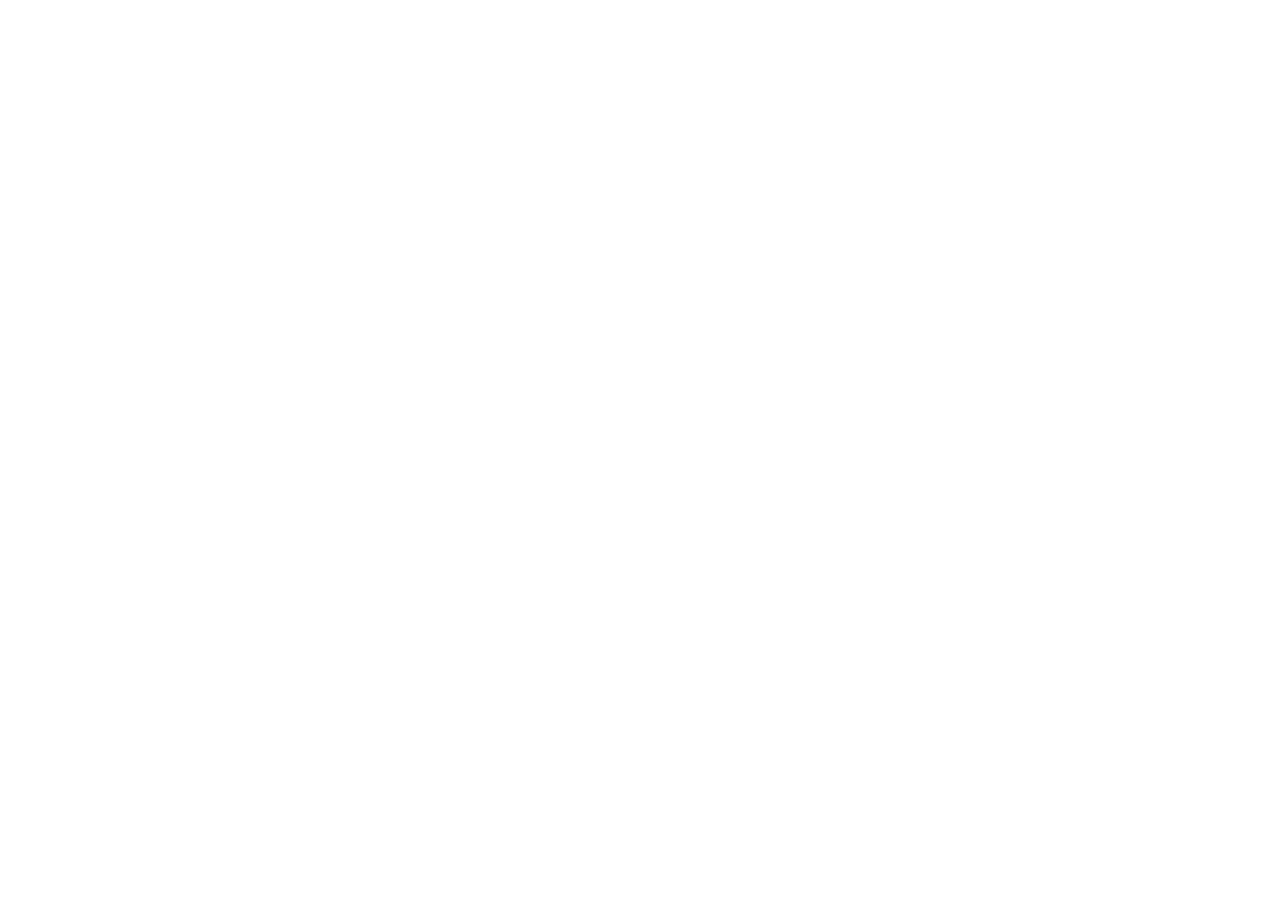
==== src/index.html @ 7c99f9bf "Initial commit" ====
<!DOCTYPE html>
<html lang="en">
  <head>
    <meta charset="UTF-8" />
    <link rel="icon" type="image/svg+xml" href="/favicon.svg" />
    <meta name="viewport" content="width=device-width, initial-scale=1.0" />
    <title>Vanilla App Template</title>
    <link rel="stylesheet" href="./css/styles.css" />
  </head>
  <body>
    <load src="./partials/header.html" icon-path="img/sprite.svg#logo" />

    <main>
      <!-- Loads the specified .html file -->
      <load src="./partials/vite-promo.html" />
      <load src="./partials/badges.html" />
    </main>

    <load src="./partials/footer.html" />

    <script type="module" src="./main.js"></script>
  </body>
</html>
---- src/css/styles.css ----
/**
  |============================
  | include css partials with
  | default @import url()
  |============================
*/
/* Common styles */
@import url('./reset.css');
@import url('./base.css');
@import url('./container.css');
@import url('./animations.css');

/* Sections style */
@import url('./header.css');
@import url('./vite-promo.css');
@import url('./badges.css');
@import url('./back-link.css');
@import url('./footer.css');
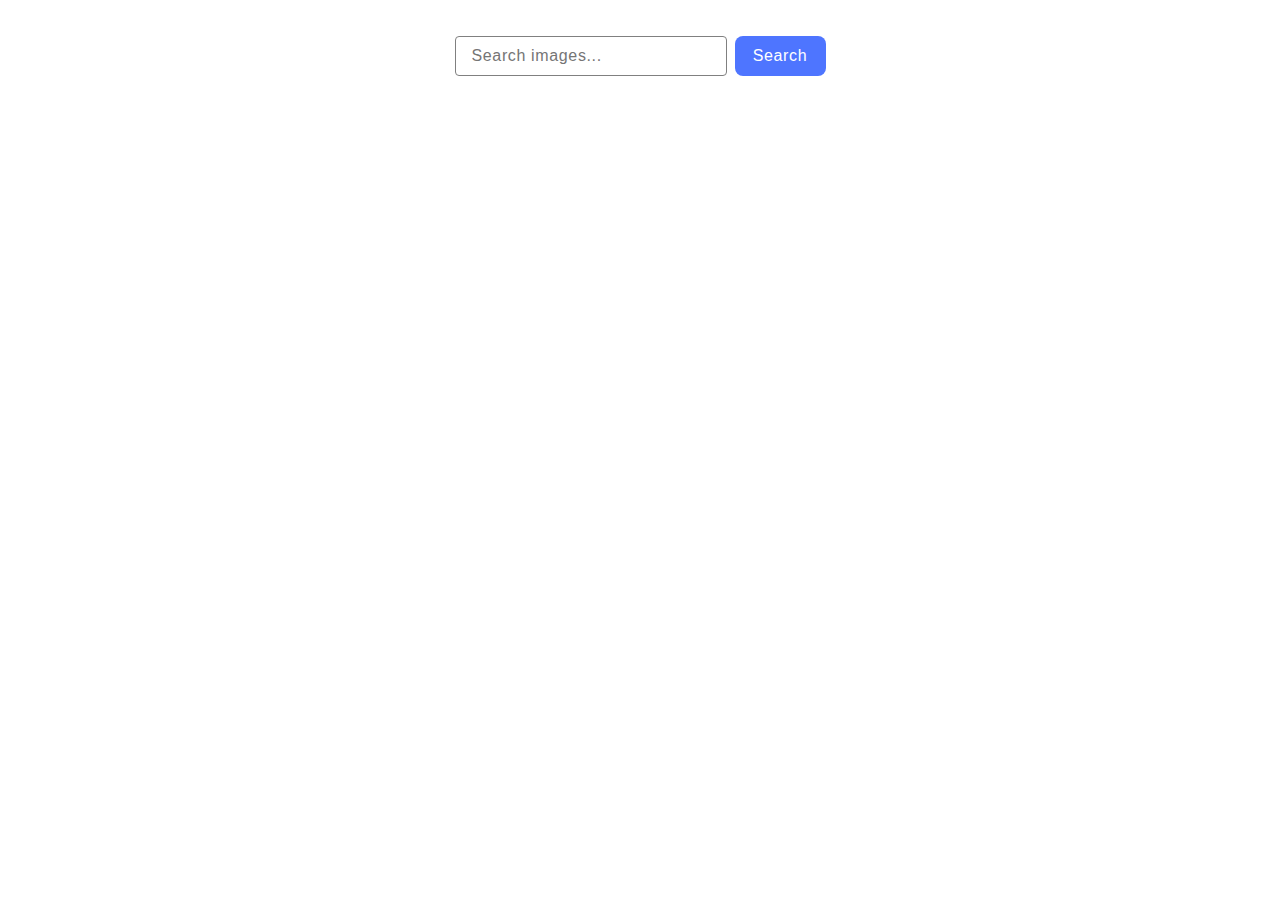
==== commit d7eb16ff: "Do the task" ====
--- a/src/index.html
+++ b/src/index.html
@@ -1,23 +1,22 @@
 <!DOCTYPE html>
 <html lang="en">
-  <head>
-    <meta charset="UTF-8" />
-    <link rel="icon" type="image/svg+xml" href="/favicon.svg" />
-    <meta name="viewport" content="width=device-width, initial-scale=1.0" />
-    <title>Vanilla App Template</title>
-    <link rel="stylesheet" href="./css/styles.css" />
-  </head>
-  <body>
-    <load src="./partials/header.html" icon-path="img/sprite.svg#logo" />
+    <head>
+        <meta charset="UTF-8" />
+        <meta name="viewport" content="width=device-width, initial-scale=1.0" />
+        <title>Document</title>
+        <link rel="stylesheet" href="./css/styles.css" />
+    </head>
+    <body>
+        <form class="form">
+            <input type="text" class="user-input" placeholder="Search images..." />
+            <button class="submit-button" type="submit">Search</button>
+        </form>
 
-    <main>
-      <!-- Loads the specified .html file -->
-      <load src="./partials/vite-promo.html" />
-      <load src="./partials/badges.html" />
-    </main>
+        <ul class="gallery"></ul>
 
-    <load src="./partials/footer.html" />
+        <div class="load-message-box"></div>
+        <button class="submit-button load-more-button hide" type="button">Load more</button>
 
-    <script type="module" src="./main.js"></script>
-  </body>
+        <script type="module" src="./main.js"></script>
+    </body>
 </html>
--- a/src/css/styles.css
+++ b/src/css/styles.css
@@ -1,18 +1,194 @@
-/**
-  |============================
-  | include css partials with
-  | default @import url()
-  |============================
-*/
-/* Common styles */
-@import url('./reset.css');
-@import url('./base.css');
-@import url('./container.css');
-@import url('./animations.css');
+* {
+    box-sizing: border-box;
+}
 
-/* Sections style */
-@import url('./header.css');
-@import url('./vite-promo.css');
-@import url('./badges.css');
-@import url('./back-link.css');
-@import url('./footer.css');
+p {
+    margin: 0;
+    padding: 0;
+}
+
+a {
+    text-decoration: none;
+}
+
+form {
+    display: flex;
+    column-gap: 8px;
+    justify-content: center;
+    align-items: center;
+    margin-top: 36px;
+}
+
+.user-input {
+    border-radius: 4px;
+    border: 1px solid #808080;
+    padding-block: 8px;
+    padding-left: 16px;
+    color: #000000;
+    font-family: 'Montserrat', sans-serif;
+    letter-spacing: 0.64px;
+    line-height: 24px;
+    font-size: 16px;
+    width: 272px;
+    height: 40px;
+    outline: none;
+}
+
+.user-input:hover {
+    border: 1px solid #000;
+}
+
+.user-input:focus {
+    border: 1px solid #4e75ff;
+}
+
+.submit-button {
+    padding: 8px 16px;
+    border-radius: 8px;
+    background-color: #4e75ff;
+    font-weight: 500;
+    color: #fff;
+    font-family: 'Montserrat', sans-serif;
+    letter-spacing: 0.64px;
+    line-height: 24px;
+    font-size: 16px;
+    width: 91px;
+    height: 40px;
+    border: none;
+}
+
+.submit-button:hover {
+    background-color: #6c8cff;
+}
+
+.gallery {
+    display: flex;
+    justify-content: center;
+    align-items: center;
+    flex-wrap: wrap;
+    padding: 20px;
+    gap: 24px;
+    list-style: none;
+}
+
+.gallery-item {
+    border: 1px solid #808080;
+}
+.gallery-link {
+    display: flex;
+    flex-direction: column;
+}
+.gallery-img {
+    width: 360px;
+    height: 160px;
+    margin-bottom: 4px;
+    object-fit: cover;
+}
+
+.grid {
+    display: grid;
+    grid-template-columns: repeat(4, 1fr);
+    text-align: center;
+    width: 360px;
+    height: 48px;
+}
+.grid p,
+.grid span {
+    font-size: 12px;
+    color: #2e2f42;
+    font-family: Montserrat;
+    letter-spacing: 0.48px;
+}
+.grid p {
+    line-height: 16px;
+    font-weight: 600;
+}
+.grid span {
+    line-height: 24px;
+}
+
+.load-message-box {
+    display: flex;
+    align-items: center;
+    justify-content: center;
+}
+.load-more-button {
+    display: flex;
+    margin-inline: auto;
+}
+.hide {
+    display: none;
+}
+
+.loader {
+    transform: rotateZ(45deg);
+    perspective: 1000px;
+    border-radius: 50%;
+    width: 48px;
+    height: 48px;
+    color: #808080;
+}
+.loader:before,
+.loader:after {
+    content: '';
+    display: block;
+    position: absolute;
+    top: 0;
+    left: 0;
+    width: inherit;
+    height: inherit;
+    border-radius: 50%;
+    transform: rotateX(70deg);
+    animation: 1s spin linear infinite;
+}
+.loader:after {
+    color: #ff3d00;
+    transform: rotateY(70deg);
+    animation-delay: 0.4s;
+}
+
+@keyframes rotate {
+    0% {
+        transform: translate(-50%, -50%) rotateZ(0deg);
+    }
+    100% {
+        transform: translate(-50%, -50%) rotateZ(360deg);
+    }
+}
+
+@keyframes rotateccw {
+    0% {
+        transform: translate(-50%, -50%) rotate(0deg);
+    }
+    100% {
+        transform: translate(-50%, -50%) rotate(-360deg);
+    }
+}
+
+@keyframes spin {
+    0%,
+    100% {
+        box-shadow: 0.2em 0px 0 0px currentcolor;
+    }
+    12% {
+        box-shadow: 0.2em 0.2em 0 0 currentcolor;
+    }
+    25% {
+        box-shadow: 0 0.2em 0 0px currentcolor;
+    }
+    37% {
+        box-shadow: -0.2em 0.2em 0 0 currentcolor;
+    }
+    50% {
+        box-shadow: -0.2em 0 0 0 currentcolor;
+    }
+    62% {
+        box-shadow: -0.2em -0.2em 0 0 currentcolor;
+    }
+    75% {
+        box-shadow: 0px -0.2em 0 0 currentcolor;
+    }
+    87% {
+        box-shadow: 0.2em -0.2em 0 0 currentcolor;
+    }
+}
